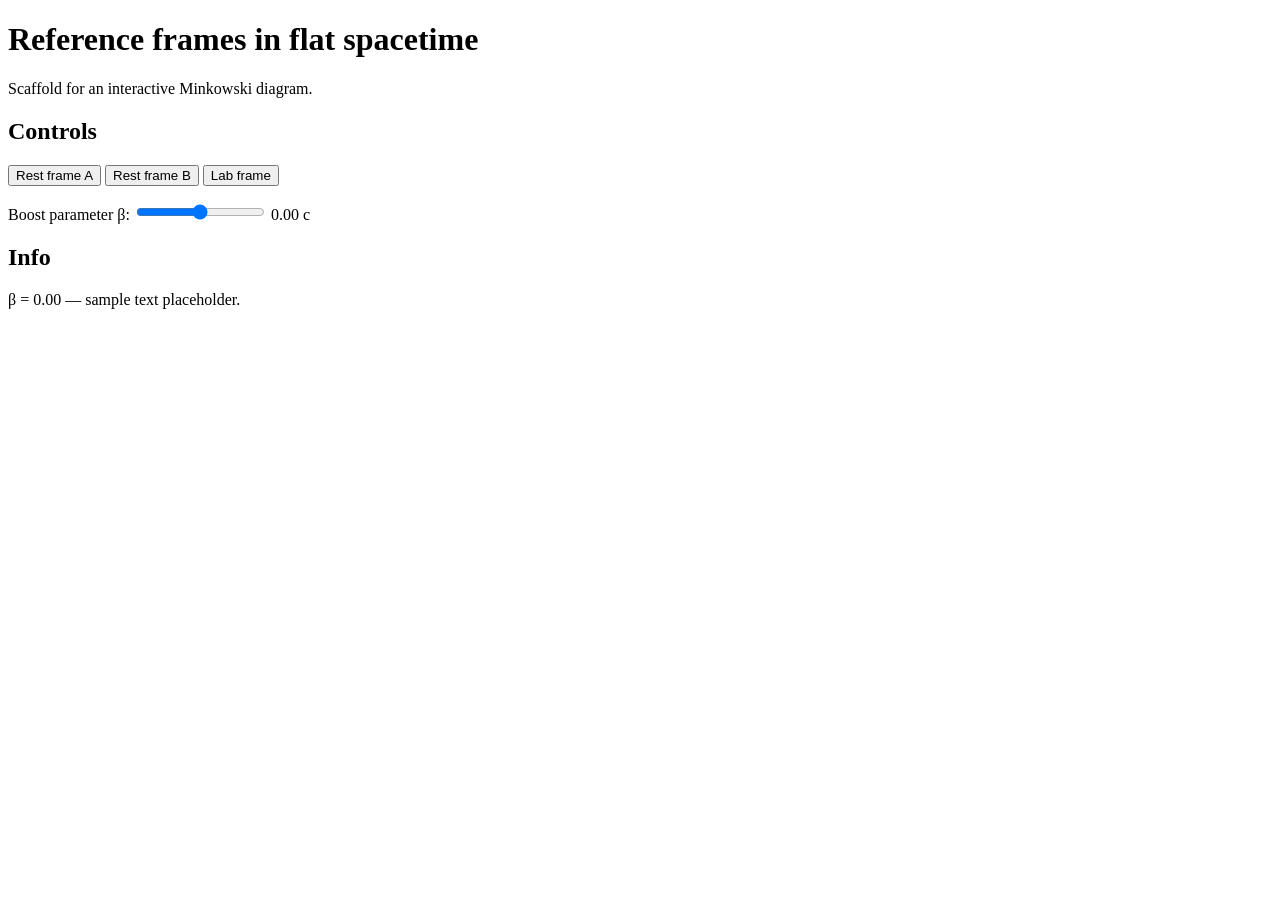
==== index.html @ 37f4f1e8 "Add files via upload" ====
<!DOCTYPE html>
<html lang="en">
<head>
  <meta charset="UTF-8">
  <meta name="viewport" content="width=device-width, initial-scale=1.0">
  <title>Relativistic Reference Frames</title>
</head>
<body>

  <h1>Reference frames in flat spacetime</h1>
  <p>Scaffold for an interactive Minkowski diagram.</p>

  <h2>Controls</h2>

  <button id="btn-frame-a">Rest frame A</button>
  <button id="btn-frame-b">Rest frame B</button>
  <button id="btn-frame-lab">Lab frame</button>

  <p>
    <label for="beta-slider">Boost parameter &beta;:</label>
    <input type="range" id="beta-slider" min="-0.95" max="0.95" step="0.01" value="0">
    <span id="beta-display">0.00</span> c
  </p>

  <h2>Info</h2>
  <p id="info">&beta; = 0.00 &mdash; sample text placeholder.</p>

  <script>
    const slider  = document.getElementById('beta-slider');
    const display = document.getElementById('beta-display');
    const info    = document.getElementById('info');
    const btnA    = document.getElementById('btn-frame-a');
    const btnB    = document.getElementById('btn-frame-b');
    const btnLab  = document.getElementById('btn-frame-lab');

    slider.addEventListener('input', () => {
      const beta = parseFloat(slider.value);
      display.textContent = beta.toFixed(2);
      info.textContent = `β = ${beta.toFixed(2)} — sample text placeholder.`;
    });

    btnA.addEventListener('click', () => {
      console.log('Frame A selected');
    });

    btnB.addEventListener('click', () => {
      console.log('Frame B selected');
    });

    btnLab.addEventListener('click', () => {
      slider.value = 0;
      slider.dispatchEvent(new Event('input'));
    });
  </script>

</body>
</html>
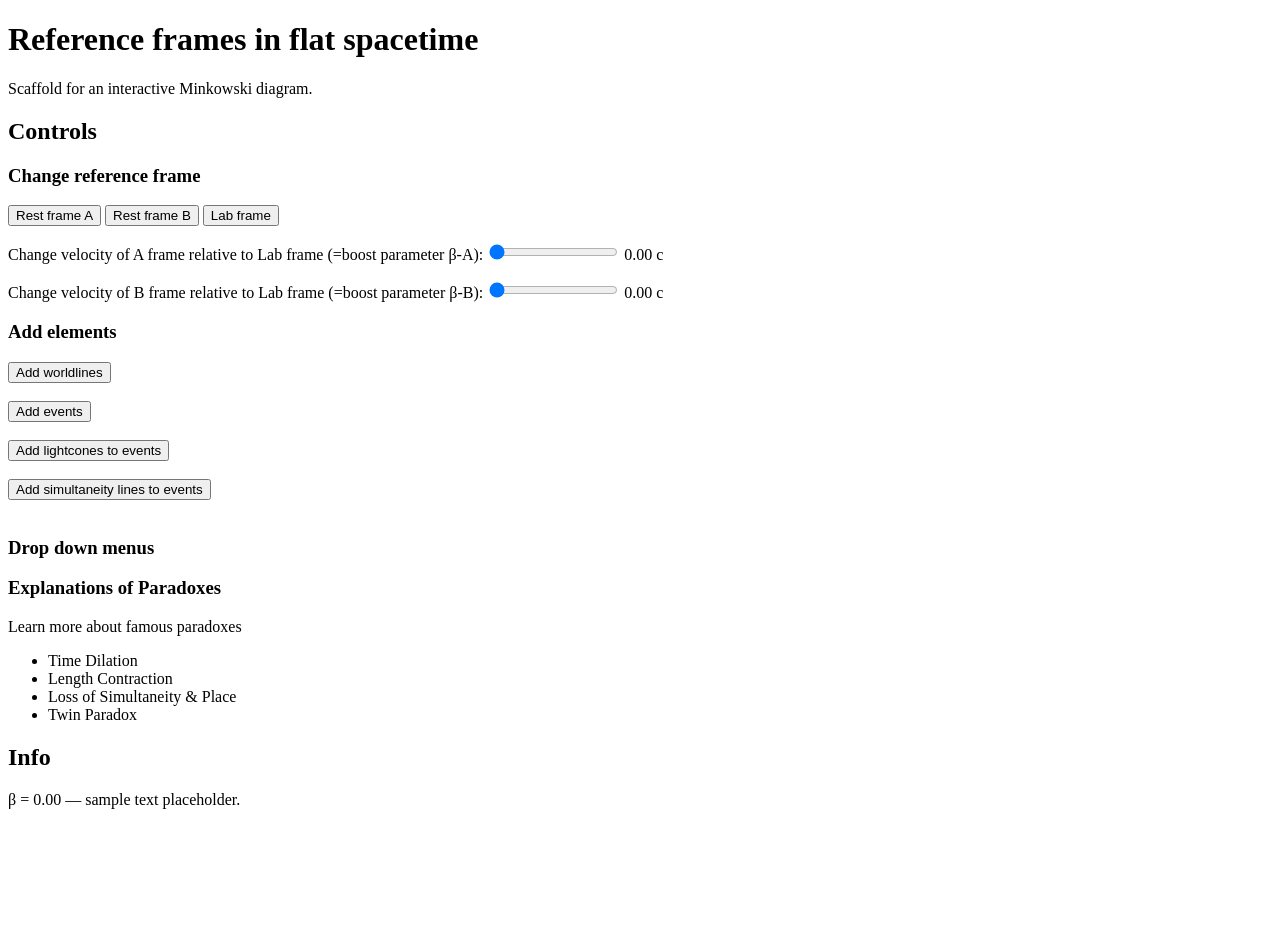
==== commit 3fd15b68: "Add modified index.htlm file with more buttons" ====
--- a/index.html
+++ b/index.html
@@ -1,57 +1,150 @@
-<!DOCTYPE html>
-<html lang="en">
-<head>
-  <meta charset="UTF-8">
-  <meta name="viewport" content="width=device-width, initial-scale=1.0">
-  <title>Relativistic Reference Frames</title>
-</head>
-<body>
-
-  <h1>Reference frames in flat spacetime</h1>
-  <p>Scaffold for an interactive Minkowski diagram.</p>
-
-  <h2>Controls</h2>
-
-  <button id="btn-frame-a">Rest frame A</button>
-  <button id="btn-frame-b">Rest frame B</button>
-  <button id="btn-frame-lab">Lab frame</button>
-
-  <p>
-    <label for="beta-slider">Boost parameter &beta;:</label>
-    <input type="range" id="beta-slider" min="-0.95" max="0.95" step="0.01" value="0">
-    <span id="beta-display">0.00</span> c
-  </p>
-
-  <h2>Info</h2>
-  <p id="info">&beta; = 0.00 &mdash; sample text placeholder.</p>
-
-  <script>
-    const slider  = document.getElementById('beta-slider');
-    const display = document.getElementById('beta-display');
-    const info    = document.getElementById('info');
-    const btnA    = document.getElementById('btn-frame-a');
-    const btnB    = document.getElementById('btn-frame-b');
-    const btnLab  = document.getElementById('btn-frame-lab');
-
-    slider.addEventListener('input', () => {
-      const beta = parseFloat(slider.value);
-      display.textContent = beta.toFixed(2);
-      info.textContent = `β = ${beta.toFixed(2)} — sample text placeholder.`;
-    });
-
-    btnA.addEventListener('click', () => {
-      console.log('Frame A selected');
-    });
-
-    btnB.addEventListener('click', () => {
-      console.log('Frame B selected');
-    });
-
-    btnLab.addEventListener('click', () => {
-      slider.value = 0;
-      slider.dispatchEvent(new Event('input'));
-    });
-  </script>
-
-</body>
-</html>
+ <!DOCTYPE html>
+<html lang="en">
+  <title> 
+  First Example of htlm file to learn with (27/05/2026)
+  </title>
+<head>
+  <meta charset="UTF-8">
+  <meta name="viewport" content="width=device-width, initial-scale=1.0">
+  <title>Relativistic Reference Frames</title>
+</head>
+<body>
+
+  <h1>Reference frames in flat spacetime</h1>
+  <p>Scaffold for an interactive Minkowski diagram.</p>
+
+  <h2>Controls</h2>
+  <!--Here, I'll code the buttons and controls we want to give the user the possibility to interact with the diagram-->
+  
+  <h3>Change reference frame</h3>
+  <button id="btn-frame-a">Rest frame A</button>
+  <button id="btn-frame-b">Rest frame B</button>
+  <button id="btn-frame-lab">Lab frame</button>
+
+    <p>
+    <label for="beta-A-slider"> Change velocity of A frame relative to Lab frame (=boost parameter &beta;-A):</label>
+    <input type="range" id="beta-A-slider" min="0.00" max="0.95" step="0.01" value="0">
+    <span id="beta-A-display">0.00</span> c
+  </p>
+
+    <p>
+    <label for="beta-B-slider"> Change velocity of B frame relative to Lab frame (=boost parameter &beta;-B):</label>
+    <input type="range" id="beta-B-slider" min="0.00" max="0.95" step="0.01" value="0">
+    <span id="beta-B-display">0.00</span> c
+  </p>
+
+  <h3>Add elements</h3>
+    <button id="btn-worldlines">Add worldlines</button>
+    <br>
+    <br>
+    <button id="btn-events">Add events</button>
+    <br>
+    <br>
+    <button id="btn-lightcone">Add lightcones to events</button>
+    <br>
+    <br>
+    <button id="btn-simultaneity">Add simultaneity lines to events</button>
+    <br>
+    <br>
+
+  <h3>Drop down menus</h3>
+
+  <h3>Explanations of Paradoxes</h3>
+  <p> Learn more about famous paradoxes
+  </p> <!-- Having all be links to other webpages?-->
+  <ul>
+    <li>Time Dilation</li>
+    <li>Length Contraction</li>
+    <li>Loss of Simultaneity & Place</li>
+    <li>Twin Paradox</li>
+  </ul>
+
+  <h2>Info</h2> <!--What is the point of this section?-->
+  <p id="info">&beta; = 0.00 &mdash; sample text placeholder.</p>
+
+  <script>
+    const slider  = document.getElementById('beta-slider');
+    const display = document.getElementById('beta-display');
+    const info    = document.getElementById('info');
+    const btnA    = document.getElementById('btn-frame-a');
+    const btnB    = document.getElementById('btn-frame-b');
+    const btnLab  = document.getElementById('btn-frame-lab');
+    const btnWorldlines = document.getElementById('btn-worldlines');
+    const btnEvents = document.getElementById('btn-events');
+    const btnLightcone = document.getElementById('btn-lightcone');
+    const btnSim = document.getElementById('btn-simultaneity');
+
+      slider.addEventListener('input', () => {
+      const beta = parseFloat(slider.value);
+      display.textContent = beta.toFixed(2);
+      info.textContent = `β = ${beta.toFixed(2)} — sample text placeholder.`;
+    });
+
+    btnA.addEventListener('click', () => {
+      console.log('Frame A selected');
+    });
+
+    btnB.addEventListener('click', () => {
+      console.log('Frame B selected');
+    });
+
+    btnLab.addEventListener('click', () => {
+      slider.value = 0;
+      slider.dispatchEvent(new Event('input'));
+    });
+  </script>
+<br>
+
+<!--
+<h2>Examples of htlm use</h2>
+Lorem ipsum dolor sit amet consectetur adipisicing elit. Tempore, similique aliquid placeat voluptatibus voluptates quam quaerat aspernatur autem modi voluptate officiis minus, numquam odit eligendi totam nostrum quisquam enim. Tenetur!
+  <p>Unordered list example</p>
+  <ul>
+    <li>list item</li>
+    <li>list item</li>
+    <li>list item</li>
+  </ul>
+
+  <p>Ordered list example</p>
+  <ol>
+    <li>to do first</li>
+    <li>to do then</li>
+    <li>to do at the end</li>
+  </ol>
+
+  <p>Text inputs by users</p>
+  <input type="text" placeholder="Enter your text here">-->
+  <!--Could be used for users to enter the frame/event/etc they want to see.-->
+  <br>
+  <br>
+
+  <!--<p>Number inputs by users</p>
+  <input type="number" placeholder="Enter a number">
+  <!--The input tag is a self-closing tag so it doesn't have content and doesn't need a closing tag.-->
+  <!--Could be used for users to enter the frame/event/etc they want to see.-->
+  <br>
+  <br>
+
+  <!--<a href="https://youtube.com" target="_blank">Link to YouTube</a>
+  <!--By default, links open in the same tab so users will leave this one to go to the linked one.
+  With target _blank then it'll open in a new tab.-->
+  <br>
+  <!--<a href="login page.htlm" target="_blank">Link to Login page</a>
+  <br>
+  <br>
+  <audio controls> <source
+    src="Dekham - Hermetico.mp3"
+    type="audio/mpeg">
+  Your browser does not support the audio element.
+  </audio>
+  <br>
+  <br>
+
+  <img src="image example.png" alt="trying to insert an image"
+  width="200" height="200" title="Special relativity">
+  <!--Attributes are src and alt here and their value are the things in quotation marks.
+  Alt is the image description that will be shown if image doesn't load.
+  Title is what will appear if the mouse hovers over the image.-->
+
+</body>
+</html>
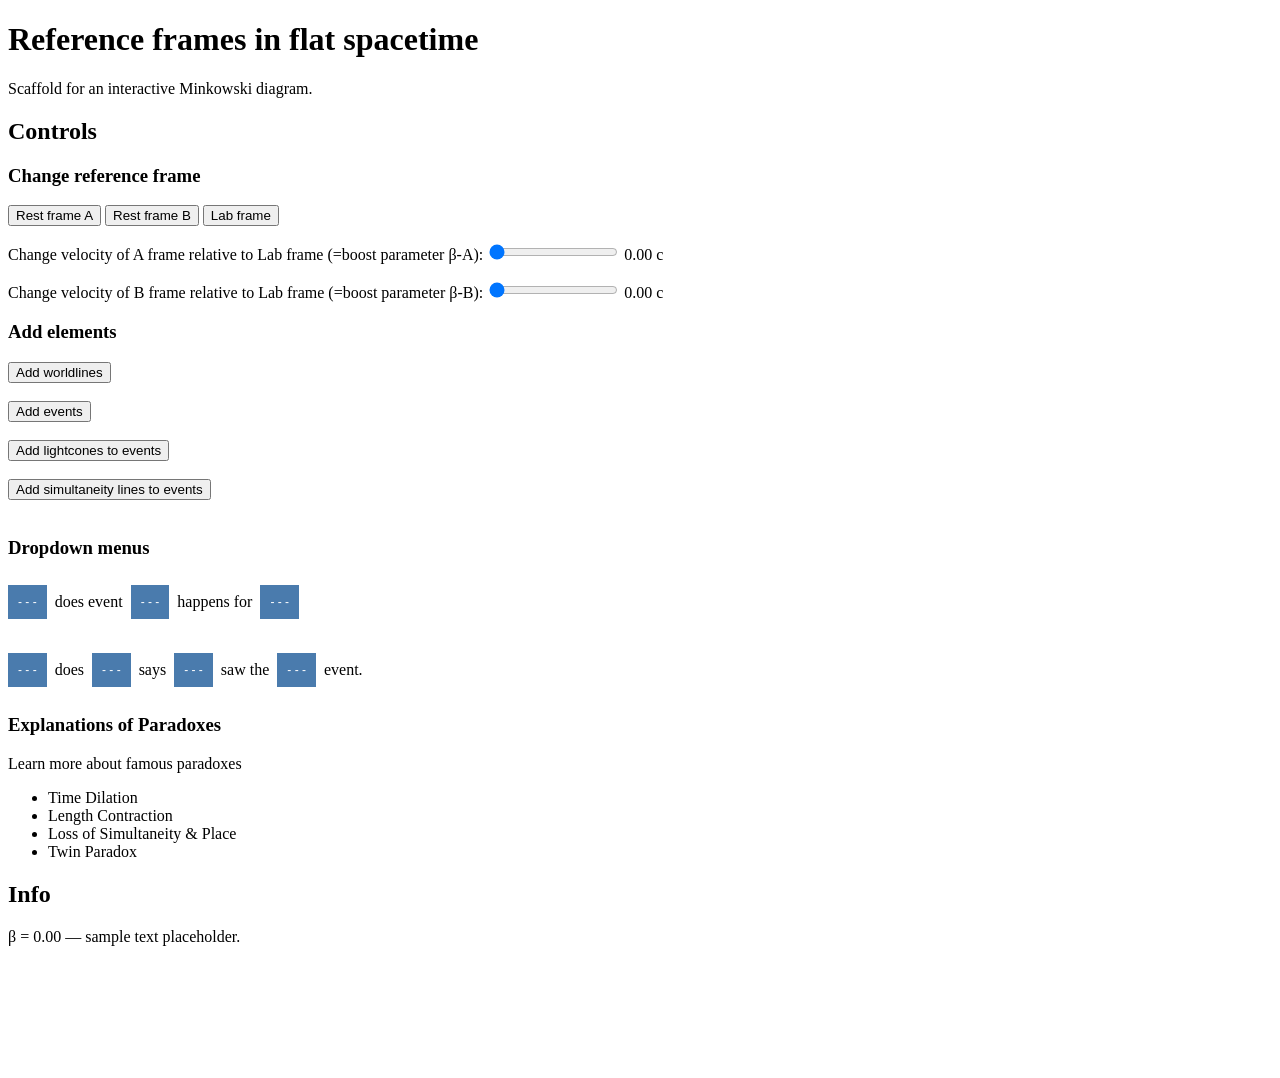
==== commit 846e0e58: "Added the htlm fille with all the buttons. Theoretically, we have all the buttons we wanted in our o" ====
--- a/index.html
+++ b/index.html
@@ -47,7 +47,130 @@
     <br>
     <br>
 
-  <h3>Drop down menus</h3>
+  <h3>Dropdown menus</h3>
+
+  <style>
+.dropbtn {
+  background-color: #4a7bad;
+  color: white;
+  padding: 10px;
+  font-size: 12px;
+  border: none;
+}
+
+.dropdown {
+  position: relative;
+  display: inline-block;
+}
+
+.dropdown-content {
+  display: none;
+  position: absolute;
+  background-color: #f1f1f1;
+  min-width: 160px;
+  box-shadow: 0px 8px 16px 0px rgba(0,0,0,0.2);
+  z-index: 1;
+}
+
+.dropdown-content a {
+  color: rgb(0, 0, 0);
+  padding: 12px 16px;
+  text-decoration: none;
+  display: block;
+}
+
+.sentence {
+  display: flex;
+  align-items: center;
+  gap: 8px;
+}
+
+.dropdown-content a:hover {background-color: #ddd;}
+
+.dropdown:hover .dropdown-content {display: block;}
+
+.dropdown:hover .dropbtn {background-color: #4a7bad;}
+</style>
+</head>
+<body style="background-color:white;">
+
+<div class="sentence">
+<div class="dropdown">
+  <button class="dropbtn">- - -</button>
+  <div class="dropdown-content">
+    <p>Where</p>
+    <p>When</p>
+  </div>
+</div>
+
+<p>does event</p>
+
+<div class="dropdown">
+  <button class="dropbtn">- - -</button>
+  <div class="dropdown-content">
+    <p>C</p>
+    <p>D</p> <!--Here we should give the possibility for the user to select events that they might've added previsouly.-->
+  </div>
+</div>
+
+<p>happens for</p>
+
+<div class="dropdown">
+  <button class="dropbtn">- - -</button>
+  <div class="dropdown-content">
+    <p>Frame A.</p>
+    <p>Frame B.</p>
+    <p>Lab Frame.</p>
+  </div>
+</div>
+</div>
+
+<br>
+
+<div class="sentence">
+<div class="dropdown">
+  <button class="dropbtn">- - -</button>
+  <div class="dropdown-content">
+    <p>Where</p>
+    <p>When</p>
+  </div>
+</div>
+
+<p>does</p>
+
+<div class="dropdown">
+  <button class="dropbtn">- - -</button>
+  <div class="dropdown-content">
+    <p>Lab</p>
+    <p>A</p>
+    <p>B</p>
+  </div>
+</div>
+
+<p>says</p>
+
+<div class="dropdown">
+  <button class="dropbtn">- - -</button>
+  <div class="dropdown-content">
+    <p>Lab</p>
+    <p>A</p>
+    <p>B</p>
+  </div>
+</div>
+
+<p>saw the</p>
+
+<div class="dropdown">
+  <button class="dropbtn">- - -</button>
+  <div class="dropdown-content">
+    <p>C</p>
+    <p>D</p> <!--Here we should give the possibility for the user to select events that they might've added previsouly.-->
+  </div>
+</div>
+
+<p>event.</p>
+
+</div>
 
   <h3>Explanations of Paradoxes</h3>
   <p> Learn more about famous paradoxes
@@ -63,8 +186,10 @@
   <p id="info">&beta; = 0.00 &mdash; sample text placeholder.</p>
 
   <script>
-    const slider  = document.getElementById('beta-slider');
-    const display = document.getElementById('beta-display');
+    const sliderA  = document.getElementById('beta-A-slider');
+    const sliderB  = document.getElementById('beta-B-slider');
+    const displayA = document.getElementById('beta-A-display');
+    const displayB = document.getElementById('beta-B-display');
     const info    = document.getElementById('info');
     const btnA    = document.getElementById('btn-frame-a');
     const btnB    = document.getElementById('btn-frame-b');
@@ -74,9 +199,15 @@
     const btnLightcone = document.getElementById('btn-lightcone');
     const btnSim = document.getElementById('btn-simultaneity');
 
-      slider.addEventListener('input', () => {
-      const beta = parseFloat(slider.value);
-      display.textContent = beta.toFixed(2);
+      sliderA.addEventListener('input', () => {
+      const beta = parseFloat(sliderA.value);
+      displayA.textContent = beta.toFixed(2);
+      info.textContent = `β = ${beta.toFixed(2)} — sample text placeholder.`;
+    });
+
+    sliderB.addEventListener('input', () => {
+      const beta = parseFloat(sliderB.value);
+      displayB.textContent = beta.toFixed(2);
       info.textContent = `β = ${beta.toFixed(2)} — sample text placeholder.`;
     });
 
@@ -89,8 +220,8 @@
     });
 
     btnLab.addEventListener('click', () => {
-      slider.value = 0;
-      slider.dispatchEvent(new Event('input'));
+      sliderA.value = 0;
+      sliderA.dispatchEvent(new Event('input'));
     });
   </script>
 <br>
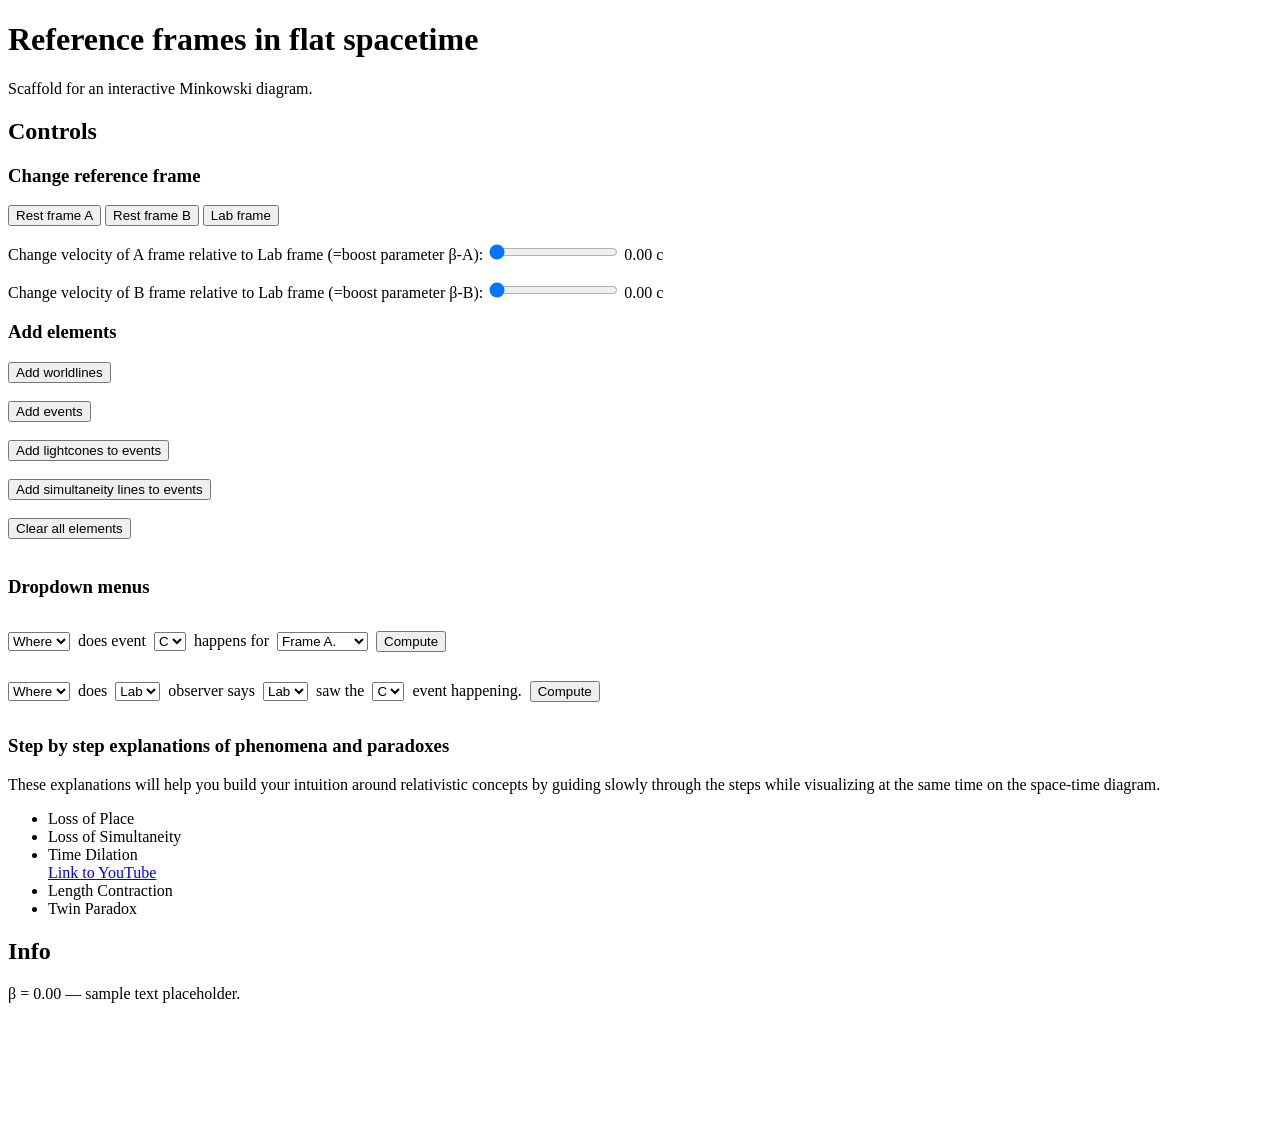
==== commit 143c3123: "Fixed the drop down menus so they can be selected." ====
--- a/index.html
+++ b/index.html
@@ -46,139 +46,86 @@
     <button id="btn-simultaneity">Add simultaneity lines to events</button>
     <br>
     <br>
+    <button id="btn-clearall">Clear all elements</button> <!--Would make the graph appear like its initial version.-->
+    <br>
+    <br>
 
   <h3>Dropdown menus</h3>
 
   <style>
-.dropbtn {
-  background-color: #4a7bad;
-  color: white;
-  padding: 10px;
-  font-size: 12px;
-  border: none;
-}
-
-.dropdown {
-  position: relative;
-  display: inline-block;
-}
-
-.dropdown-content {
-  display: none;
-  position: absolute;
-  background-color: #f1f1f1;
-  min-width: 160px;
-  box-shadow: 0px 8px 16px 0px rgba(0,0,0,0.2);
-  z-index: 1;
-}
-
-.dropdown-content a {
-  color: rgb(0, 0, 0);
-  padding: 12px 16px;
-  text-decoration: none;
-  display: block;
-}
-
 .sentence {
   display: flex;
   align-items: center;
   gap: 8px;
 }
-
-.dropdown-content a:hover {background-color: #ddd;}
-
-.dropdown:hover .dropdown-content {display: block;}
-
-.dropdown:hover .dropbtn {background-color: #4a7bad;}
 </style>
-</head>
-<body style="background-color:white;">
 
 <div class="sentence">
-<div class="dropdown">
-  <button class="dropbtn">- - -</button>
-  <div class="dropdown-content">
-    <p>Where</p>
-    <p>When</p>
-  </div>
+<select>
+  <option>Where</option>
+  <option>When</option>
+</select>
+
+<p>does event</p>
+
+<select>
+    <option>C</option>
+    <option>D</option> <!--Here we should give the possibility for the user to select events that they might've added previsouly.-->
+  </select>
+
+<p>happens for</p>
+
+<select>
+  <option>Frame A.</option>
+  <option>Frame B.</option>
+  <option>Lab Frame.</option>
+</select>
+
+<button id="btn-compute1">Compute</button>
 </div>
 
-<p>does event</p>
-
-<div class="dropdown">
-  <button class="dropbtn">- - -</button>
-  <div class="dropdown-content">
-    <p>C</p>
-    <p>D</p> <!--Here we should give the possibility for the user to select events that they might've added previsouly.-->
-  </div>
+<div class="sentence">
+<select>
+  <option>Where</option>
+  <option>When</option>
+</select>
+
+<p>does</p>
+
+<select>
+  <option>Lab</option>
+  <option>A</option>
+  <option>B</option>
+</select>
+
+<p>observer says</p>
+
+<select>
+    <option>Lab</option>
+    <option>A</option>
+    <option>B</option>
+</select>
+
+<p>saw the</p>
+
+<select>
+    <option>C</option>
+    <option>D</option> <!--Here we should give the possibility for the user to select events that they might've added previsouly.-->
+</select>
+
+<p>event happening.</p>
+
+<button id="btn-compute2">Compute</button>
 </div>
 
-<p>happens for</p>
-
-<div class="dropdown">
-  <button class="dropbtn">- - -</button>
-  <div class="dropdown-content">
-    <p>Frame A.</p>
-    <p>Frame B.</p>
-    <p>Lab Frame.</p>
-  </div>
-</div>
-</div>
-
-<br>
-
-<div class="sentence">
-<div class="dropdown">
-  <button class="dropbtn">- - -</button>
-  <div class="dropdown-content">
-    <p>Where</p>
-    <p>When</p>
-  </div>
-</div>
-
-<p>does</p>
-
-<div class="dropdown">
-  <button class="dropbtn">- - -</button>
-  <div class="dropdown-content">
-    <p>Lab</p>
-    <p>A</p>
-    <p>B</p>
-  </div>
-</div>
-
-<p>says</p>
-
-<div class="dropdown">
-  <button class="dropbtn">- - -</button>
-  <div class="dropdown-content">
-    <p>Lab</p>
-    <p>A</p>
-    <p>B</p>
-  </div>
-</div>
-
-<p>saw the</p>
-
-<div class="dropdown">
-  <button class="dropbtn">- - -</button>
-  <div class="dropdown-content">
-    <p>C</p>
-    <p>D</p> <!--Here we should give the possibility for the user to select events that they might've added previsouly.-->
-  </div>
-</div>
-
-<p>event.</p>
-
-</div>
-
-  <h3>Explanations of Paradoxes</h3>
-  <p> Learn more about famous paradoxes
-  </p> <!-- Having all be links to other webpages?-->
+
+  <h3>Step by step explanations of phenomena and paradoxes</h3>
+  <p> These explanations will help you build your intuition around relativistic concepts by guiding slowly through the steps while visualizing at the same time on the space-time diagram.</p> <!-- Having all be links to other webpages? YES in the process.-->
   <ul>
-    <li>Time Dilation</li>
+    <li>Loss of Place</li>
+    <li>Loss of Simultaneity</li>
+    <li>Time Dilation</li> <a href="https://youtube.com" target="_blank">Link to YouTube</a>
     <li>Length Contraction</li>
-    <li>Loss of Simultaneity & Place</li>
     <li>Twin Paradox</li>
   </ul>
 
@@ -190,6 +137,9 @@
     const sliderB  = document.getElementById('beta-B-slider');
     const displayA = document.getElementById('beta-A-display');
     const displayB = document.getElementById('beta-B-display');
+    const compute1 = document.getElementById('btn-compute1');
+    const compute2 = document.getElementById('btn-compute2');
+    const clearAll = document.getElementById('btn-clearall');
     const info    = document.getElementById('info');
     const btnA    = document.getElementById('btn-frame-a');
     const btnB    = document.getElementById('btn-frame-b');
